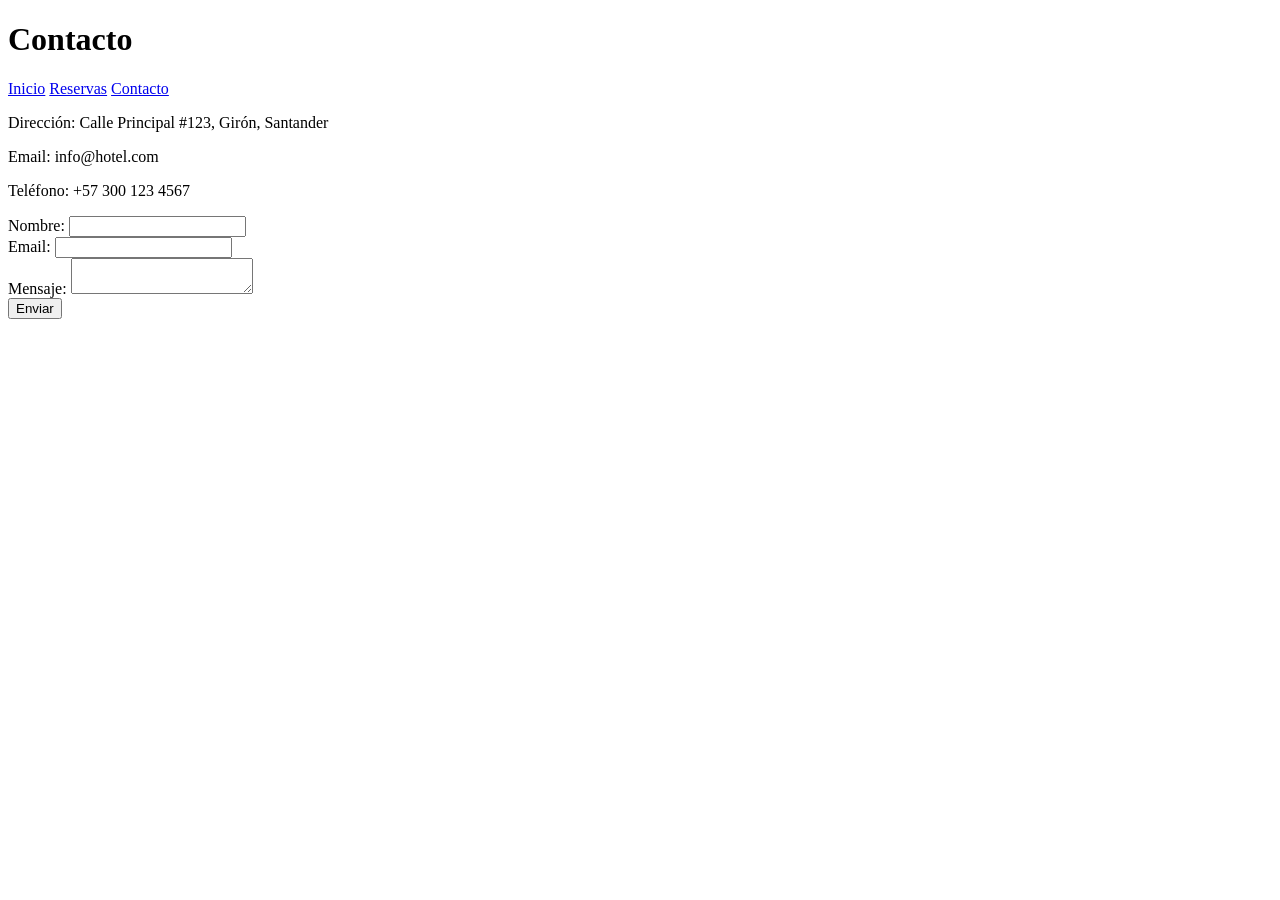
==== contacto.html @ 5d4da4ff "feat: páginas principales del sitio (inicio, reservas, contacto) con lógica básica" ====
<!DOCTYPE html>
<html lang="es">
<head>
  <meta charset="UTF-8">
  <title>Contacto</title>
  <link rel="stylesheet" href="css/style.css">
</head>
<body>
  <header>
    <h1>Contacto</h1>
    <nav>
      <a href="index.html">Inicio</a>
      <a href="reservas.html">Reservas</a>
      <a href="contacto.html">Contacto</a>
    </nav>
  </header>
  <main>
    <p>Dirección: Calle Principal #123, Girón, Santander</p>
    <p>Email: info@hotel.com</p>
    <p>Teléfono: +57 300 123 4567</p>
    <form>
      <label>Nombre: <input type="text"></label><br>
      <label>Email: <input type="email"></label><br>
      <label>Mensaje: <textarea></textarea></label><br>
      <button type="submit">Enviar</button>
    </form>
  </main>
</body>
</html>
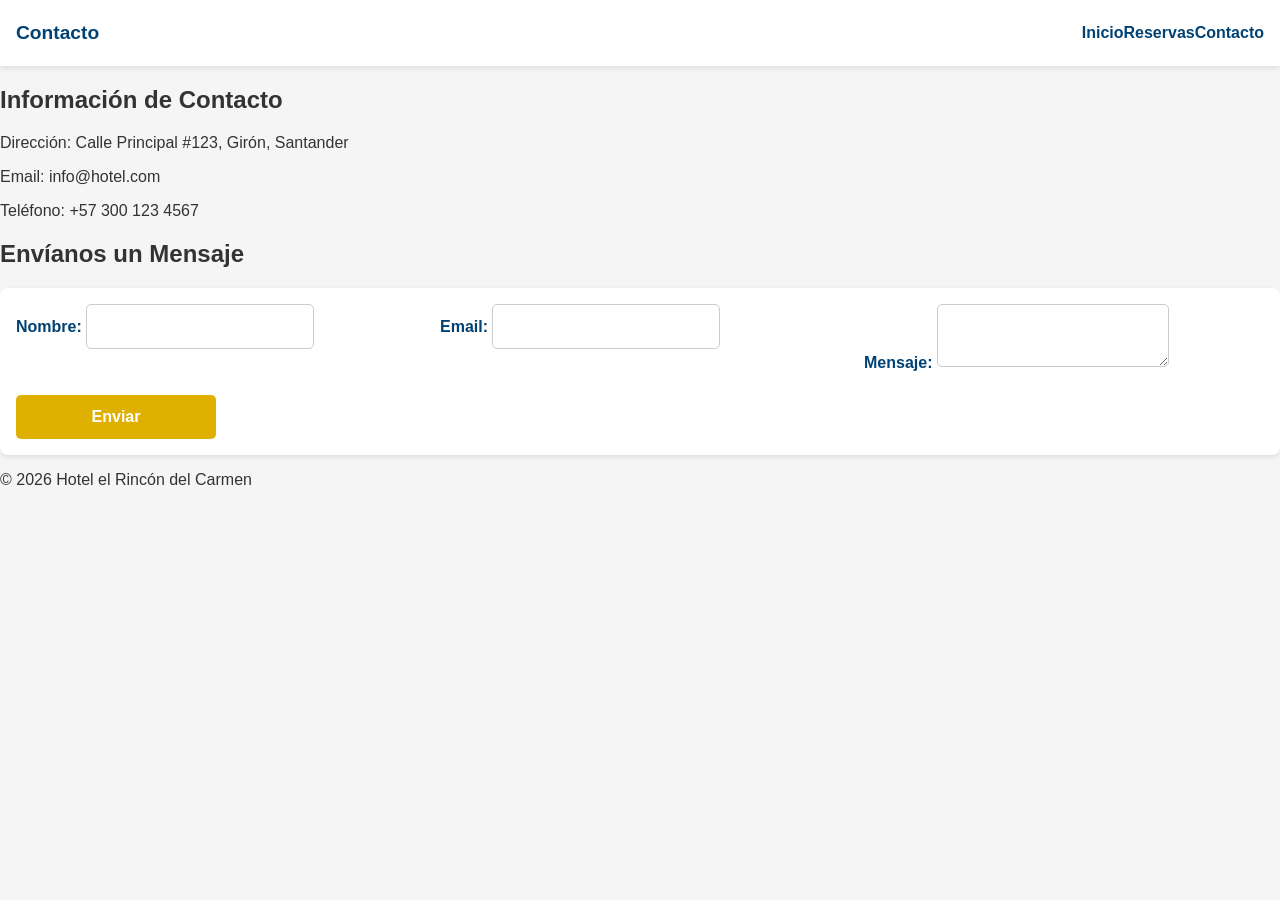
==== commit b730eede: "feat: carrusel con 5 habitaciones, reservas y contacto completos" ====
--- a/contacto.html
+++ b/contacto.html
@@ -14,16 +14,28 @@
       <a href="contacto.html">Contacto</a>
     </nav>
   </header>
+
   <main>
-    <p>Dirección: Calle Principal #123, Girón, Santander</p>
-    <p>Email: info@hotel.com</p>
-    <p>Teléfono: +57 300 123 4567</p>
-    <form>
-      <label>Nombre: <input type="text"></label><br>
-      <label>Email: <input type="email"></label><br>
-      <label>Mensaje: <textarea></textarea></label><br>
-      <button type="submit">Enviar</button>
-    </form>
+    <section>
+      <h2>Información de Contacto</h2>
+      <p>Dirección: Calle Principal #123, Girón, Santander</p>
+      <p>Email: info@hotel.com</p>
+      <p>Teléfono: +57 300 123 4567</p>
+    </section>
+
+    <section>
+      <h2>Envíanos un Mensaje</h2>
+      <form>
+        <label>Nombre: <input type="text"></label><br>
+        <label>Email: <input type="email"></label><br>
+        <label>Mensaje: <textarea></textarea></label><br>
+        <button type="submit">Enviar</button>
+      </form>
+    </section>
   </main>
+
+  <footer>
+    <p>&copy; 2026 Hotel el Rincón del Carmen</p>
+  </footer>
 </body>
 </html>
--- a/css/style.css
+++ b/css/style.css
@@ -0,0 +1,265 @@
+/* =========================
+   VARIABLES Y BASE
+========================= */
+:root {
+  --color-principal: #004274;
+  --color-secundario: #f5f5f5;
+  --color-acento: #e0b000;
+  --fuente: 'Poppins', sans-serif;
+}
+
+body {
+  margin: 0;
+  font-family: var(--fuente);
+  background-color: var(--color-secundario);
+  color: #333;
+}
+
+/* =========================
+   HEADER Y NAVEGACIÓN
+========================= */
+header {
+  background-color: white;
+  box-shadow: 0 2px 5px rgba(0,0,0,0.1);
+  padding: 1rem;
+  display: flex;
+  justify-content: space-between;
+  align-items: center;
+}
+
+header h1 {
+  color: var(--color-principal);
+  font-size: 1.2rem;
+  margin: 0;
+}
+
+nav {
+  display: none;
+  flex-direction: column;
+}
+
+nav a {
+  color: var(--color-principal);
+  text-decoration: none;
+  margin: 0.5rem 0;
+  font-weight: 600;
+}
+
+.menu-toggle {
+  background: none;
+  border: none;
+  font-size: 1.5rem;
+  cursor: pointer;
+}
+
+/* =========================
+   HERO PRINCIPAL
+========================= */
+.hero {
+  background: linear-gradient(rgba(0,0,0,0.4), rgba(0,0,0,0.4)),
+              url('../imagenes/hotelimagen.png') center/cover;
+  height: 80vh;
+  display: flex;
+  flex-direction: column;
+  justify-content: center;
+  align-items: center;
+  text-align: center;
+  color: white;
+  padding: 1rem;
+}
+
+.hero h2 {
+  font-size: 2rem;
+  margin: 0.5rem 0;
+}
+
+.hero p {
+  font-size: 1.2rem;
+  margin-bottom: 1rem;
+}
+
+.hero button {
+  background-color: var(--color-acento);
+  color: white;
+  border: none;
+  padding: 0.8rem 1.5rem;
+  border-radius: 5px;
+  font-size: 1rem;
+  font-weight: 600;
+  cursor: pointer;
+}
+
+/* =========================
+   FORMULARIOS
+========================= */
+form {
+  display: flex;
+  flex-direction: column;
+  gap: 1rem;
+  padding: 1rem;
+  background-color: white;
+  border-radius: 8px;
+  box-shadow: 0 2px 5px rgba(0,0,0,0.1);
+}
+
+form label {
+  font-weight: 600;
+  color: var(--color-principal);
+}
+
+form input,
+form textarea,
+form select {
+  padding: 0.8rem;
+  border: 1px solid #ccc;
+  border-radius: 5px;
+  font-family: inherit;
+  font-size: 1rem;
+}
+
+button {
+  background-color: var(--color-acento);
+  color: white;
+  border: none;
+  padding: 0.8rem;
+  border-radius: 5px;
+  font-size: 1rem;
+  font-weight: 600;
+  cursor: pointer;
+  transition: background-color 0.3s ease;
+}
+
+button:hover {
+  background-color: #c99a00;
+}
+
+/* =========================
+   SERVICIOS
+========================= */
+.servicios {
+  padding: 2rem 1rem;
+  background-color: #fff;
+  border-radius: 8px;
+  margin: 1rem;
+  box-shadow: 0 2px 5px rgba(0,0,0,0.1);
+}
+
+.servicios h2 {
+  text-align: center;
+  color: var(--color-principal);
+  margin-bottom: 1rem;
+}
+
+.servicios ul {
+  list-style: none;
+  padding: 0;
+  margin: 0;
+}
+
+.servicios li {
+  margin: 0.5rem 0;
+  font-weight: 600;
+  text-align: center;
+}
+
+/* =========================
+   RESPONSIVE
+========================= */
+@media (min-width: 768px) {
+  nav {
+    display: flex;
+    flex-direction: row;
+  }
+
+  .menu-toggle {
+    display: none;
+  }
+
+  .hero {
+    height: 85vh;
+  }
+
+  .hero h2 {
+    font-size: 3rem;
+  }
+
+  form {
+    flex-direction: row;
+    flex-wrap: wrap;
+    gap: 1.5rem;
+  }
+
+  form label {
+    flex: 1 1 30%;
+  }
+
+  form input,
+  form textarea,
+  form select {
+    flex: 1 1 60%;
+  }
+
+  button {
+    flex: 1 1 100%;
+    max-width: 200px;
+    align-self: flex-end;
+  }
+
+  .servicios ul {
+    display: grid;
+    grid-template-columns: repeat(3, 1fr);
+    gap: 1rem;
+  }
+
+  .servicios li {
+    background-color: #f5f5f5;
+    padding: 1rem;
+    border-radius: 5px;
+  }
+}
+
+@media (min-width: 1024px) {
+  .hero {
+    height: 90vh;
+  }
+}
+.carousel {
+  position: relative;
+  width: 100%;
+  height: 80vh;
+  overflow: hidden;
+}
+
+.slide {
+  position: absolute;
+  width: 100%;
+  height: 100%;
+  opacity: 0;
+  transition: opacity 1s ease;
+}
+
+.slide.active {
+  opacity: 1;
+}
+
+.slide img {
+  width: 100%;
+  height: 100%;
+  object-fit: cover;
+}
+
+.overlay {
+  position: absolute;
+  top: 0;
+  left: 0;
+  width: 100%;
+  height: 100%;
+  background: rgba(0,0,0,0.4);
+  display: flex;
+  flex-direction: column;
+  justify-content: center;
+  align-items: center;
+  text-align: center;
+  color: white;
+  padding: 1rem;
+}
